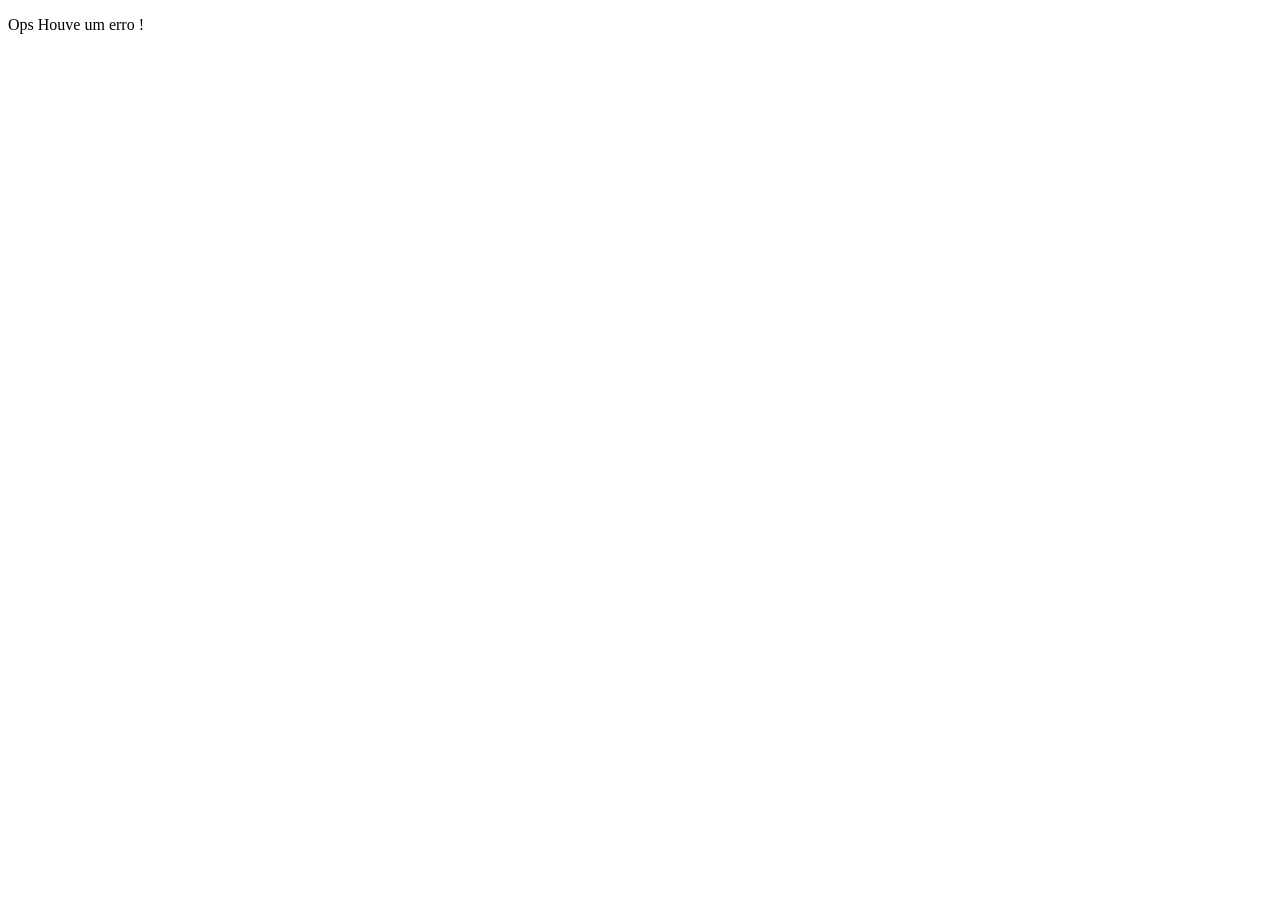
==== esqueci.html @ 62bad1aa "tela login" ====
<!DOCTYPE html>
<html lang="en">
<head>
    <meta charset="UTF-8">
    <meta name="viewport" content="width=device-width, initial-scale=1.0">
    <title>Erro_Senha</title>
    <link rel="stylesheet"
    href="https://fonts.googleapis.com/css2?family=Material+Symbols+Outlined:opsz,wght,FILL,GRAD@20..48,100..700,0..1,-50..200" />

    <link rel="shortcut icon" href="../assets/favicon.png" type="image/x-icon">

<link rel="stylesheet" href="../mobile_first HTML5_CSS3 pt II/assets/css/styles_login.css">
</head>
<body>
    <p id="page_after">Ops Houve um erro !</p>
</body>
</html>
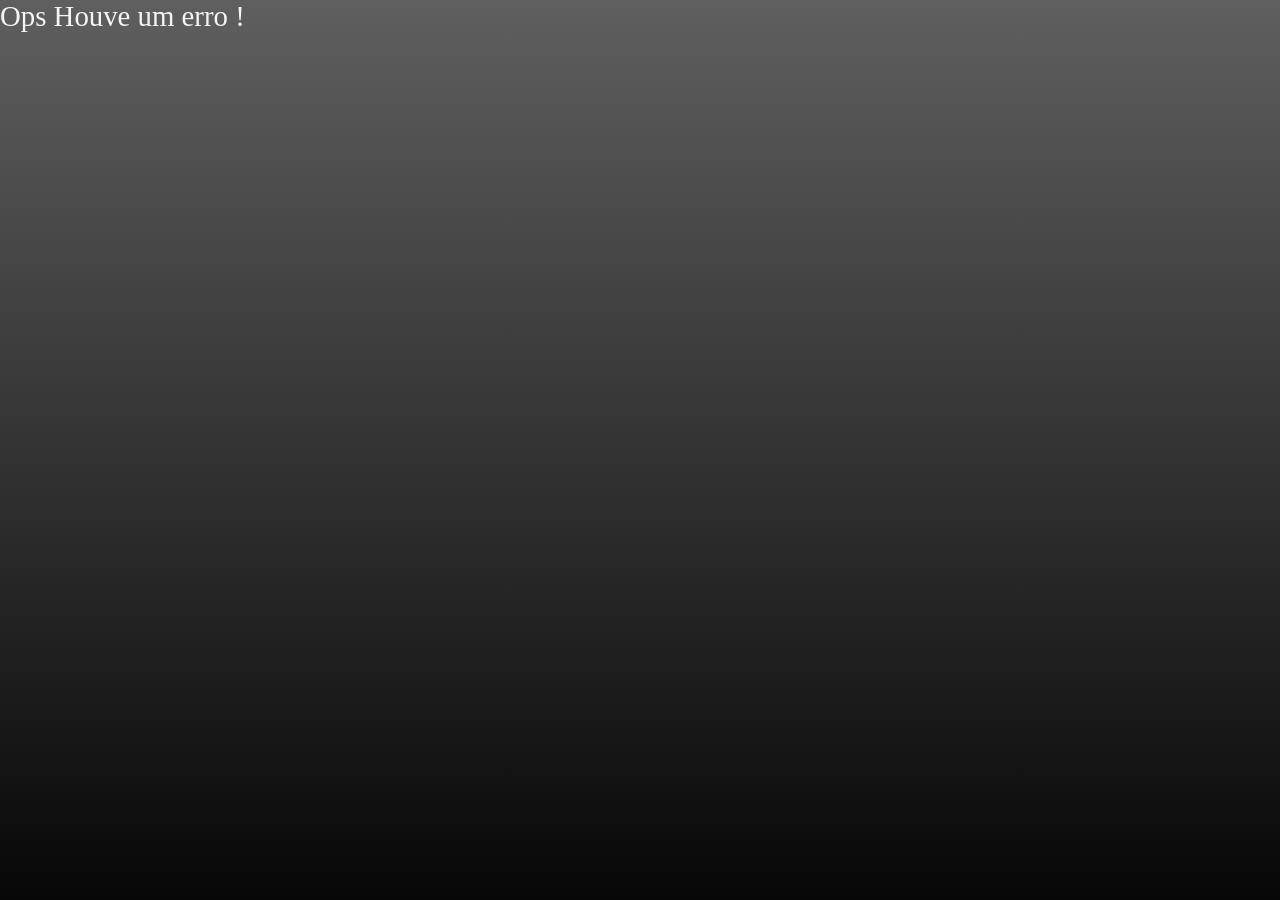
==== commit c3ecfb8e: "89" ====
--- a/esqueci.html
+++ b/esqueci.html
@@ -7,9 +7,9 @@
     <link rel="stylesheet"
     href="https://fonts.googleapis.com/css2?family=Material+Symbols+Outlined:opsz,wght,FILL,GRAD@20..48,100..700,0..1,-50..200" />
 
-    <link rel="shortcut icon" href="../assets/favicon.png" type="image/x-icon">
+    <link rel="shortcut icon" href="../fund_javascript/assets/favicon.png" type="image/x-icon">
 
-<link rel="stylesheet" href="../mobile_first HTML5_CSS3 pt II/assets/css/styles_login.css">
+<link rel="stylesheet" href="/assets/css/styles_login.css">
 </head>
 <body>
     <p id="page_after">Ops Houve um erro !</p>
--- a/assets/css/styles_login.css
+++ b/assets/css/styles_login.css
@@ -0,0 +1,222 @@
+@charset "utf-8";
+
+:root{
+    --isa:black;
+    --dudu:white;
+    --luka:orange;
+    --ygor:blue;
+    
+} 
+
+
+
+* {
+    margin: 0px;
+    padding: 0px;
+    box-sizing: border-box;
+    font-family: 'Times New Roman', Times, serif;
+
+}
+
+/* criar a tela do mobile-first */
+
+body,
+html {
+    background-image: linear-gradient(to top, #070707, #5f5f5f);
+    height: 100vh;
+    width: 100vw;
+}
+
+main {
+    position: relative;
+    height: 100vh;
+    width: 100vw;
+}
+
+section#login {
+    position: absolute;
+    top: 50%;
+    left: 50%;
+    overflow: hidden;
+    /*tudo que for fora da borda recorta */
+    background-color: rgb(112, 112, 112);
+    width: 250px;
+    height: 515px;
+    border-radius: 17px;
+    box-shadow: 0px 0px 10px #5e5d6c;
+    transition: width .3s, height .3s;
+    transition-timing-function: ease;
+    transform: translate(-50%, -50%);
+}
+
+section#login>div#imagem {
+    display: block;
+    background: #030008b6 url(../manon_TOF.jpg) no-repeat;
+    background-size: cover;
+    background-position: left center;
+    height: 200px;
+}
+
+section#login>div#formulario {
+    display: block;
+    padding: 17px;
+}
+
+div#formulario>h1 {
+    text-align: center;
+    margin-bottom: 17px;
+}
+
+div#formlario>p {
+    font-size: 0.8em;
+}
+
+div.campo>label {
+    display: none;
+}
+
+div.campo>span {
+    color: rgb(215, 195, 195);
+    font-size: 2rem;
+    width: 40px;
+    padding: 3px;
+}
+
+div.campo>input {
+    background-color: #231d2d;
+    font-size: 1em;
+    padding: 3px;
+    width: calc(100% - 44px);
+    height: 100%;
+    border: 0px;
+    border-radius: 7px;
+    transform: translateY(-12px);
+}
+
+div.campo>input:focus-within {
+    background-color: white;
+}
+
+form>input[type=submit] {
+    display: block;
+    font-size: 1em;
+    width: 100%;
+    height: 40px;
+    background-color: #161320;
+    color: #987d7d;
+    border: none;
+    cursor: pointer;
+    border-radius: 3px;
+}
+
+form>div.campo {
+    background-color: #4c4752;
+    display: block;
+    border: solid 2px #afafaf;
+    width: 100%;
+    height: 40px;
+    border-radius: 7px;
+    margin: 5px 0px;
+
+}
+
+form>input[type=submit]:hover {
+    background-color: #4b3c5d;
+
+}
+
+form>a.botao {
+    display: block;
+    text-align: center;
+    font-size: 1em;
+    width: 100%;
+    height: 40%;
+    padding-top: 7px;
+    margin-top: 7px;
+    background-color: #57545b;
+    color: rgb(223, 211, 211);
+    border: 1px solid #afafaf;
+    border-radius: 3px;
+    text-decoration: none;
+
+}
+
+form>a.botao:hover {
+    background-color: #4b3c5d;
+    color: rgb(83, 83, 83);
+}
+
+form>a.botao>span {
+    font-size: 0.8em;
+
+}
+
+#page_after{
+color: whitesmoke;
+font-size: 1.8em;
+}
+
+@media screen and (min-width: 768px) and (max-width: 992px) {
+    body {
+        background-image: linear-gradient(to top, #070707, #5f5f5f);
+    }
+
+    section#login {
+        width: 80vw;
+        height: 280px;
+    }
+
+    section#login>div#imagem {
+        float: left;
+        width: 30%;
+        height: 100%;
+        background: #4b3c5d url(../manon_TOF.jpg) no-repeat;
+        background-size: cover;
+        background-position: right bottom;
+
+        /*  */
+    }
+
+    section#login>div#formulario {
+        float: right;
+        width: 70%;
+        /*  */
+    }
+}
+
+
+@media screen and (min-width: 993px) {
+    body {
+        background-image: linear-gradient(to top,  #070707, #5f5f5f);
+    }
+
+    section#login {
+        width: 950px;
+        height: 350px;
+        /*  */
+    }
+
+    section#login>div#imagem {
+        float: right;
+        width: 50%;
+        height: 100%;
+        background: #4b3c5d url(../manon_TOF.jpg) no-repeat;
+        background-size: cover;
+        background-position: right center;
+        /*  */
+    }
+
+    section#login>div#formulario {
+        float: left;
+        width: 50%;
+        /*  */
+    }
+
+    div#fomulario>h1 {
+        font-size: 2em;
+    }
+
+    div#formlario>p {
+        font-size: 1.2em;
+    }
+}
